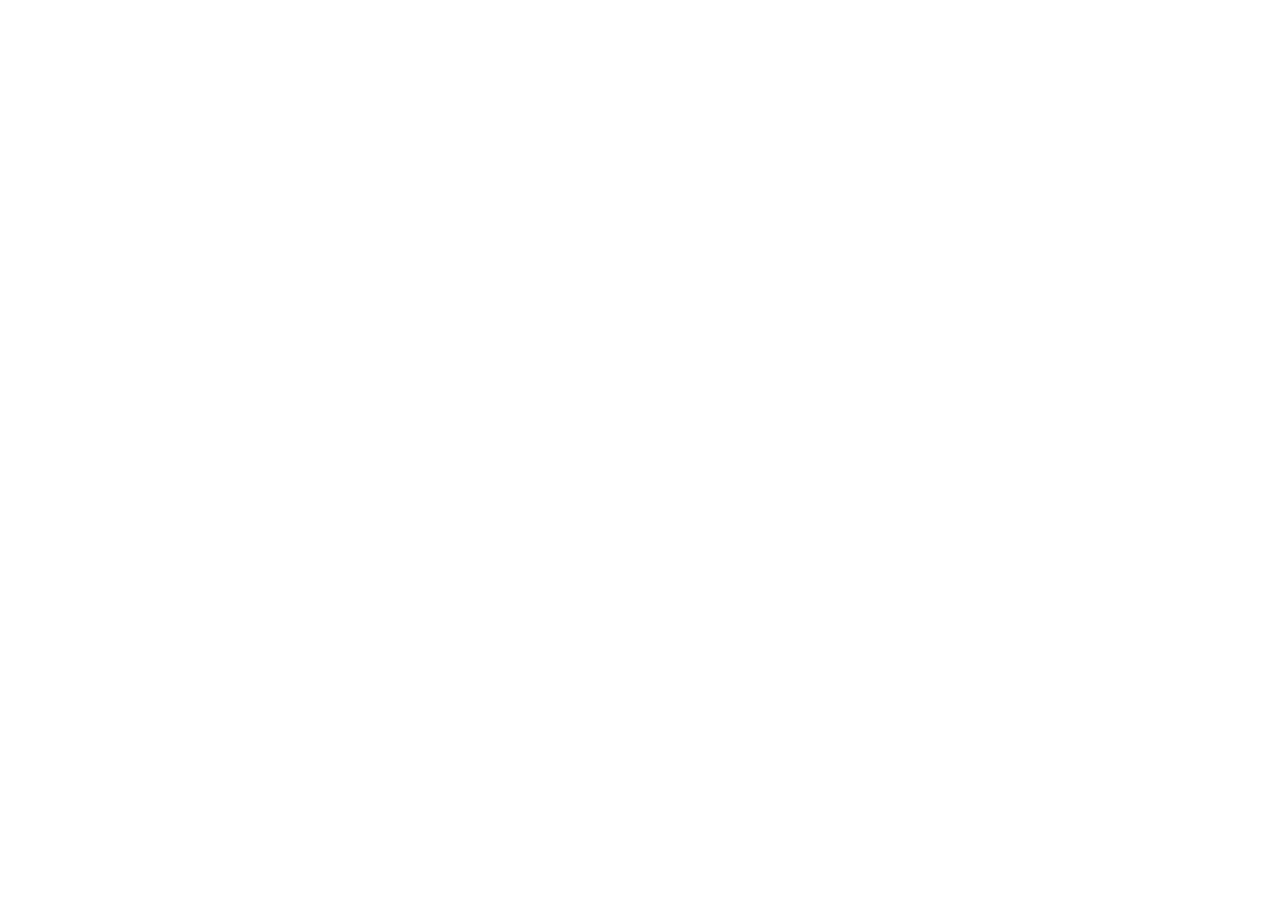
==== cmd/gabitotl-manager/frontend/index.html @ a0c95b0e "feat(manager): add the Wails shell, bindings and startup routing" ====
<!doctype html>
<html lang="es">
<head>
<meta charset="utf-8">
<title>GabitoTL</title>
<link rel="stylesheet" href="app.css">
</head>
<body>
<div id="app"></div>
<script src="i18n.js"></script>
<script src="app.js"></script>
</body>
</html>
---- cmd/gabitotl-manager/frontend/app.css ----
/* styles */
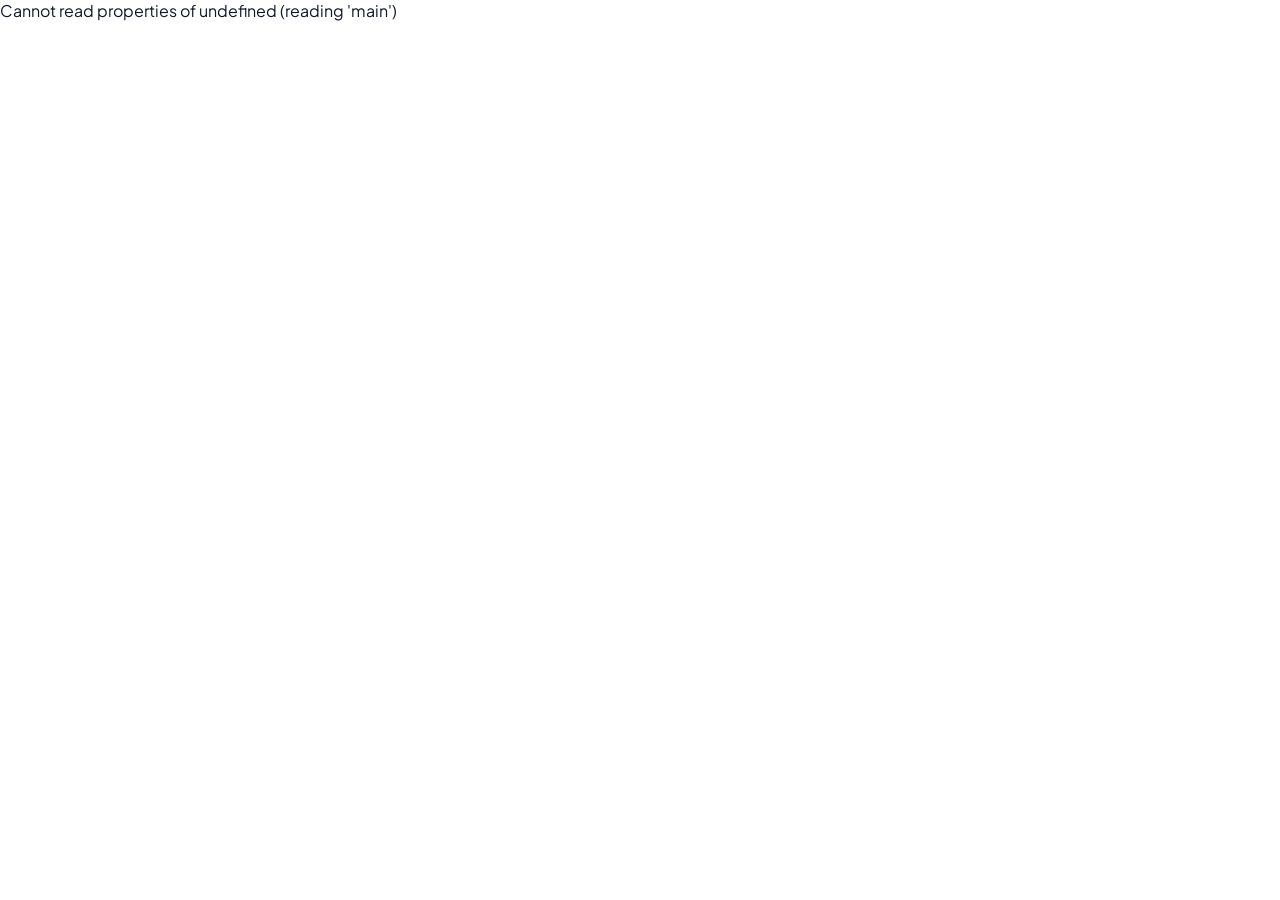
==== commit 0c534e81: "feat(manager): add the bilingual setup wizard frontend and its catalogue keys" ====
--- a/cmd/gabitotl-manager/frontend/index.html
+++ b/cmd/gabitotl-manager/frontend/index.html
@@ -2,12 +2,16 @@
 <html lang="es">
 <head>
 <meta charset="utf-8">
+<meta name="viewport" content="width=device-width, initial-scale=1">
 <title>GabitoTL</title>
+<link rel="preconnect" href="https://fonts.googleapis.com">
+<link rel="stylesheet" href="https://fonts.googleapis.com/css2?family=Plus+Jakarta+Sans:wght@400;500;600;700&amp;family=JetBrains+Mono:wght@400;500&amp;display=swap" media="print" onload="this.media='all'">
 <link rel="stylesheet" href="app.css">
 </head>
 <body>
-<div id="app"></div>
+<div id="app" class="win"></div>
 <script src="i18n.js"></script>
 <script src="app.js"></script>
+<script src="wizard.js"></script>
 </body>
 </html>
--- a/cmd/gabitotl-manager/frontend/app.css
+++ b/cmd/gabitotl-manager/frontend/app.css
@@ -1 +1,88 @@
-/* styles */
+:root{--navy:#0f172a;--sky:#38bdf8;--amber:#fbbf24;--accent:#0284c7;--line:#e2e8f0;--line2:#cbd5e1;--muted:#64748b;--text2:#475569;--text3:#334155;--bg2:#f8fafc}
+*{box-sizing:border-box}
+html,body{height:100%;margin:0}
+body{font-family:'Plus Jakarta Sans','Segoe UI',system-ui,sans-serif;color:var(--navy);background:#fff;overflow:hidden}
+a{color:#0369a1}a:hover{color:#075985}
+button,input,select{font-family:inherit}
+:focus-visible{outline:2px solid var(--accent);outline-offset:2px}
+.win{width:100vw;height:100vh;background:#fff;display:flex;flex-direction:column;overflow:hidden}
+.tb{height:36px;flex:none;display:flex;align-items:center;gap:8px;padding:0 12px;font-size:12px;color:var(--text3);background:var(--bg2);border-bottom:1px solid var(--line)}
+.sp{flex:1}
+.langsw{display:inline-flex;border:1px solid var(--line2);border-radius:6px;overflow:hidden}
+.langsw button{height:24px;padding:0 9px;border:0;font-size:11px;font-weight:600;background:#fff;color:var(--text3);cursor:pointer}
+.langsw button[aria-pressed=true]{background:var(--navy);color:#fff}
+.body{flex:1;display:flex;min-height:0}
+.rail{width:220px;flex:none;background:var(--navy);color:#cbd5e1;padding:24px 14px;display:flex;flex-direction:column;gap:4px}
+.rail ol{list-style:none;margin:0;padding:0;display:flex;flex-direction:column;gap:4px}
+.step{display:flex;align-items:center;gap:10px;padding:9px 10px;border-radius:8px;font-size:13px}
+.step.cur{background:#1e293b;color:#fff;font-weight:600}
+.dot{width:22px;height:22px;border-radius:50%;border:1.5px solid #64748b;display:grid;place-items:center;font-size:11px;flex:none}
+.step.done .dot{background:var(--sky);border-color:var(--sky);color:var(--navy)}
+.step.cur .dot{border-color:var(--sky);color:var(--sky)}
+.railfoot{margin-top:auto;font-size:11px;color:#94a3b8;padding:0 10px}
+.pane{flex:1;padding:28px 40px;display:flex;flex-direction:column;gap:16px;min-width:0;overflow-y:auto}
+h1{font-size:24px;margin:0;font-weight:700;letter-spacing:-.01em}
+.lead{margin:0;color:var(--text2);font-size:14px;line-height:1.5}
+.lead.sm{font-size:12px}
+.lbl{font-size:12px;font-weight:600;color:var(--text3);text-transform:uppercase;letter-spacing:.06em}
+.mono{font-family:'JetBrains Mono',Consolas,monospace;font-size:12px}
+.grid2{display:grid;grid-template-columns:repeat(2,minmax(0,1fr));gap:16px}
+.grid3{display:grid;grid-template-columns:repeat(3,minmax(0,1fr));gap:12px}
+.hrow{display:flex;align-items:flex-end;gap:12px}
+.hrow>.grow{flex:1}
+.opt{border:1.5px solid var(--line);border-radius:10px;padding:14px 16px;display:flex;gap:12px;align-items:flex-start;font-size:13px;cursor:pointer}
+.opt.sel{border-color:var(--accent);background:#f0f9ff}
+.opt:has(:focus-visible){outline:2px solid var(--accent);outline-offset:2px}
+.opt input{accent-color:var(--accent);margin:2px 0 0;width:16px;height:16px}
+.opt b{display:block;font-size:14px;margin-bottom:2px}
+.opt span{color:var(--text2)}
+.opt.off{opacity:.5;cursor:not-allowed}
+.chk{display:flex;gap:8px;align-items:center;font-size:13px}
+.chk input{accent-color:var(--accent);width:16px;height:16px;margin:0}
+.chk.off{color:var(--muted)}
+.field{display:flex;flex-direction:column;gap:6px;font-size:13px;font-weight:600;color:var(--text3)}
+.field input,.field select,.sel-sm{height:36px;border:1px solid var(--line2);border-radius:8px;padding:0 12px;font-size:13px;color:var(--navy);background:#fff}
+.field input:disabled,.field select:disabled{background:var(--bg2);color:var(--muted)}
+.hint{font-size:12px;color:var(--muted);font-weight:400}
+.seg{display:inline-flex;border:1px solid var(--line2);border-radius:8px;overflow:hidden;align-self:flex-start}
+.seg button{height:34px;padding:0 16px;border:0;border-right:1px solid var(--line2);background:#fff;font-size:13px;color:var(--text3);cursor:pointer}
+.seg button:last-child{border-right:0}
+.seg button[aria-pressed=true]{background:var(--navy);color:#fff;font-weight:600}
+.btn{height:40px;padding:0 20px;border-radius:8px;font-weight:600;font-size:13px;border:1px solid var(--line2);background:#fff;color:var(--navy);cursor:pointer}
+.btn.pri{background:var(--navy);color:#fff;border-color:var(--navy)}
+.btn.sm{height:34px;padding:0 14px;font-size:12px}
+.btn:disabled{opacity:.45;cursor:not-allowed}
+.box{border:1px solid var(--line);border-radius:10px;overflow:hidden}
+.row{display:flex;align-items:center;gap:12px;padding:9px 14px;border-bottom:1px solid #f1f5f9;font-size:13px}
+.row:last-child{border-bottom:0}
+.row b{width:130px;flex:none}
+.row .mono{color:var(--muted);overflow:hidden;text-overflow:ellipsis;white-space:nowrap;min-width:0}
+.badge{font-size:11px;font-weight:600;padding:3px 9px;border-radius:999px;white-space:nowrap}
+.ok{background:#dcfce7;color:#166534}.warn{background:#fef3c7;color:#92400e}.todo{background:#e0f2fe;color:#075985}.err{background:#fee2e2;color:#991b1b}
+.call{border-radius:10px;padding:12px 16px;background:#fffbeb;border:1px solid #fde68a;font-size:13px;display:flex;flex-direction:column;gap:8px}
+.call .opts{display:flex;gap:20px;flex-wrap:wrap}
+.panel{border:1px solid var(--line);border-radius:10px;padding:16px;display:flex;flex-direction:column;gap:14px;background:var(--bg2)}
+.rt{border:1.5px solid var(--line);border-radius:10px;padding:12px 14px;display:flex;flex-direction:column;gap:8px;font-size:13px}
+.rt.sel{border-color:var(--accent);background:#f0f9ff}
+.rt label{display:flex;gap:8px;align-items:center;font-weight:600;font-size:14px}
+.rt input{accent-color:var(--accent);width:16px;height:16px;margin:0}
+.rt select{height:32px;border:1px solid var(--line2);border-radius:6px;font-size:12px;background:#fff;color:var(--navy)}
+.rt .state{font-size:11px;color:var(--muted);font-weight:400}
+.tog{display:flex;align-items:center;gap:12px;padding:10px 14px;border-bottom:1px solid #f1f5f9;font-size:13px}
+.tog:last-child{border-bottom:0}
+.tog input[type=checkbox]{accent-color:var(--accent);width:16px;height:16px;margin:0}
+.tog span{color:var(--muted);flex:1}
+.tog.off{color:var(--muted)}
+.sum{display:grid;grid-template-columns:110px 1fr;gap:6px 16px;margin:0;font-size:13px}
+.sum dt{font-weight:600;color:var(--text3)}.sum dd{margin:0;color:var(--text2);min-width:0;overflow-wrap:anywhere}
+.bar{height:8px;border-radius:999px;background:var(--line);overflow:hidden}
+.bar>div{height:100%;background:var(--accent);transition:width .2s}
+.log{flex:1;min-height:120px;overflow-y:auto;background:var(--navy);color:#e2e8f0;border-radius:10px;padding:14px 16px;display:flex;flex-direction:column;gap:6px;line-height:1.4}
+.log .k{color:#4ade80}.log .r{color:var(--sky)}.log .w{color:var(--amber)}.log .e{color:#f87171}
+.plan{max-height:170px;overflow-y:auto;border:1px solid var(--line);border-radius:10px;padding:10px 14px;font-size:12px}
+.plan h3{margin:6px 0 2px;font-size:11px;text-transform:uppercase;letter-spacing:.06em;color:var(--text3)}
+.plan ul{margin:0 0 6px;padding-left:16px;color:var(--text2)}
+.ft{height:64px;flex:none;border-top:1px solid var(--line);display:flex;align-items:center;gap:12px;padding:0 24px;background:var(--bg2)}
+.alert{color:#991b1b;font-size:13px;font-weight:600;flex:1;text-align:right}
+.center{align-items:center;justify-content:center;text-align:center}
+@media (prefers-reduced-motion:reduce){.bar>div{transition:none}}
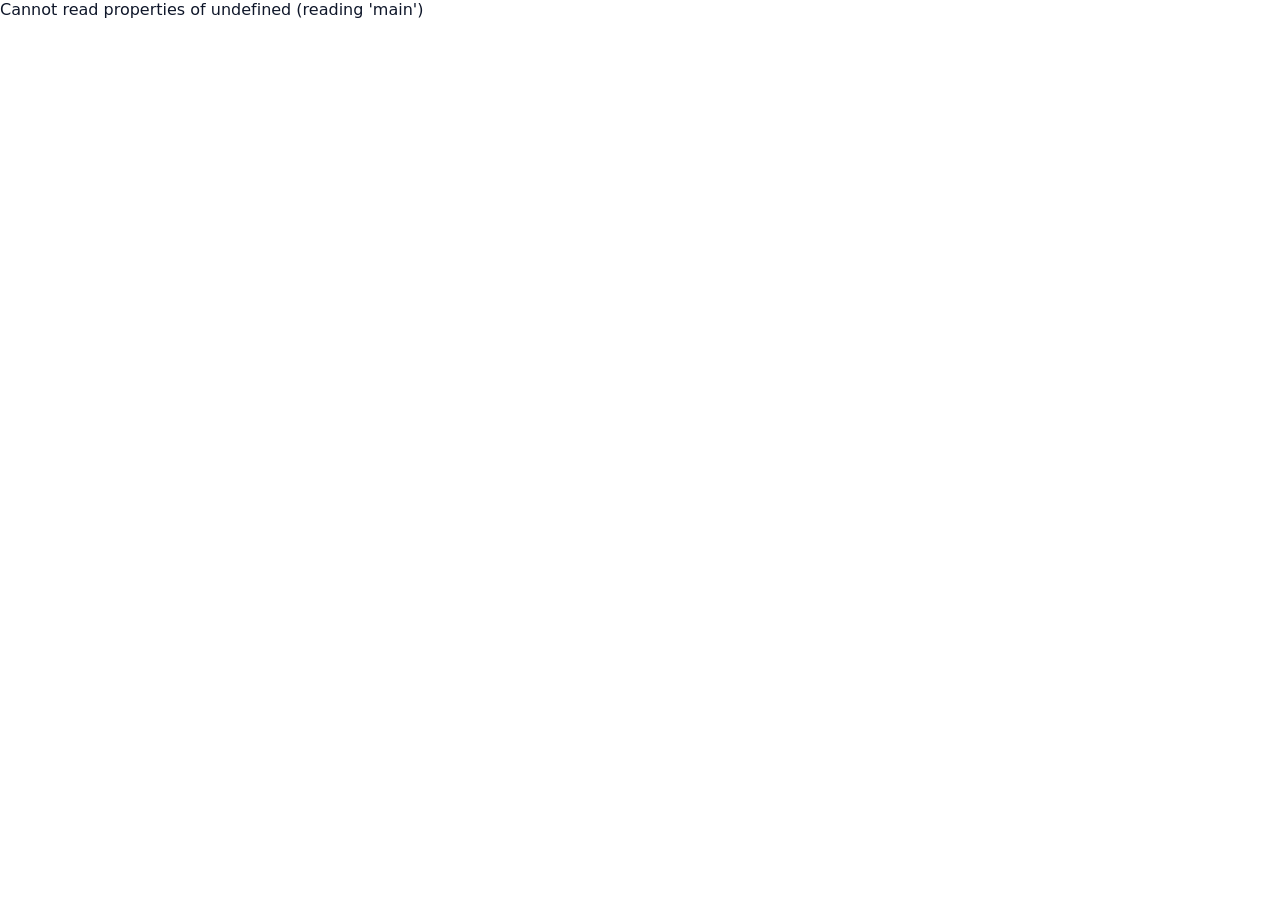
==== commit 53910a39: "fix(manager): harden the wizard and relaunch from the installed exe" ====
--- a/cmd/gabitotl-manager/frontend/index.html
+++ b/cmd/gabitotl-manager/frontend/index.html
@@ -2,10 +2,9 @@
 <html lang="es">
 <head>
 <meta charset="utf-8">
+<meta http-equiv="Content-Security-Policy" content="default-src 'self'; script-src 'self'; style-src 'self' 'unsafe-inline'; img-src 'self' data:; connect-src 'self'; font-src 'self'">
 <meta name="viewport" content="width=device-width, initial-scale=1">
 <title>GabitoTL</title>
-<link rel="preconnect" href="https://fonts.googleapis.com">
-<link rel="stylesheet" href="https://fonts.googleapis.com/css2?family=Plus+Jakarta+Sans:wght@400;500;600;700&amp;family=JetBrains+Mono:wght@400;500&amp;display=swap" media="print" onload="this.media='all'">
 <link rel="stylesheet" href="app.css">
 </head>
 <body>
--- a/cmd/gabitotl-manager/frontend/app.css
+++ b/cmd/gabitotl-manager/frontend/app.css
@@ -1,7 +1,7 @@
 :root{--navy:#0f172a;--sky:#38bdf8;--amber:#fbbf24;--accent:#0284c7;--line:#e2e8f0;--line2:#cbd5e1;--muted:#64748b;--text2:#475569;--text3:#334155;--bg2:#f8fafc}
 *{box-sizing:border-box}
 html,body{height:100%;margin:0}
-body{font-family:'Plus Jakarta Sans','Segoe UI',system-ui,sans-serif;color:var(--navy);background:#fff;overflow:hidden}
+body{font-family:'Segoe UI Variable Text','Segoe UI',system-ui,sans-serif;color:var(--navy);background:#fff;overflow:hidden}
 a{color:#0369a1}a:hover{color:#075985}
 button,input,select{font-family:inherit}
 :focus-visible{outline:2px solid var(--accent);outline-offset:2px}
@@ -25,7 +25,7 @@
 .lead{margin:0;color:var(--text2);font-size:14px;line-height:1.5}
 .lead.sm{font-size:12px}
 .lbl{font-size:12px;font-weight:600;color:var(--text3);text-transform:uppercase;letter-spacing:.06em}
-.mono{font-family:'JetBrains Mono',Consolas,monospace;font-size:12px}
+.mono{font-family:'Cascadia Mono',Consolas,monospace;font-size:12px}
 .grid2{display:grid;grid-template-columns:repeat(2,minmax(0,1fr));gap:16px}
 .grid3{display:grid;grid-template-columns:repeat(3,minmax(0,1fr));gap:12px}
 .hrow{display:flex;align-items:flex-end;gap:12px}
